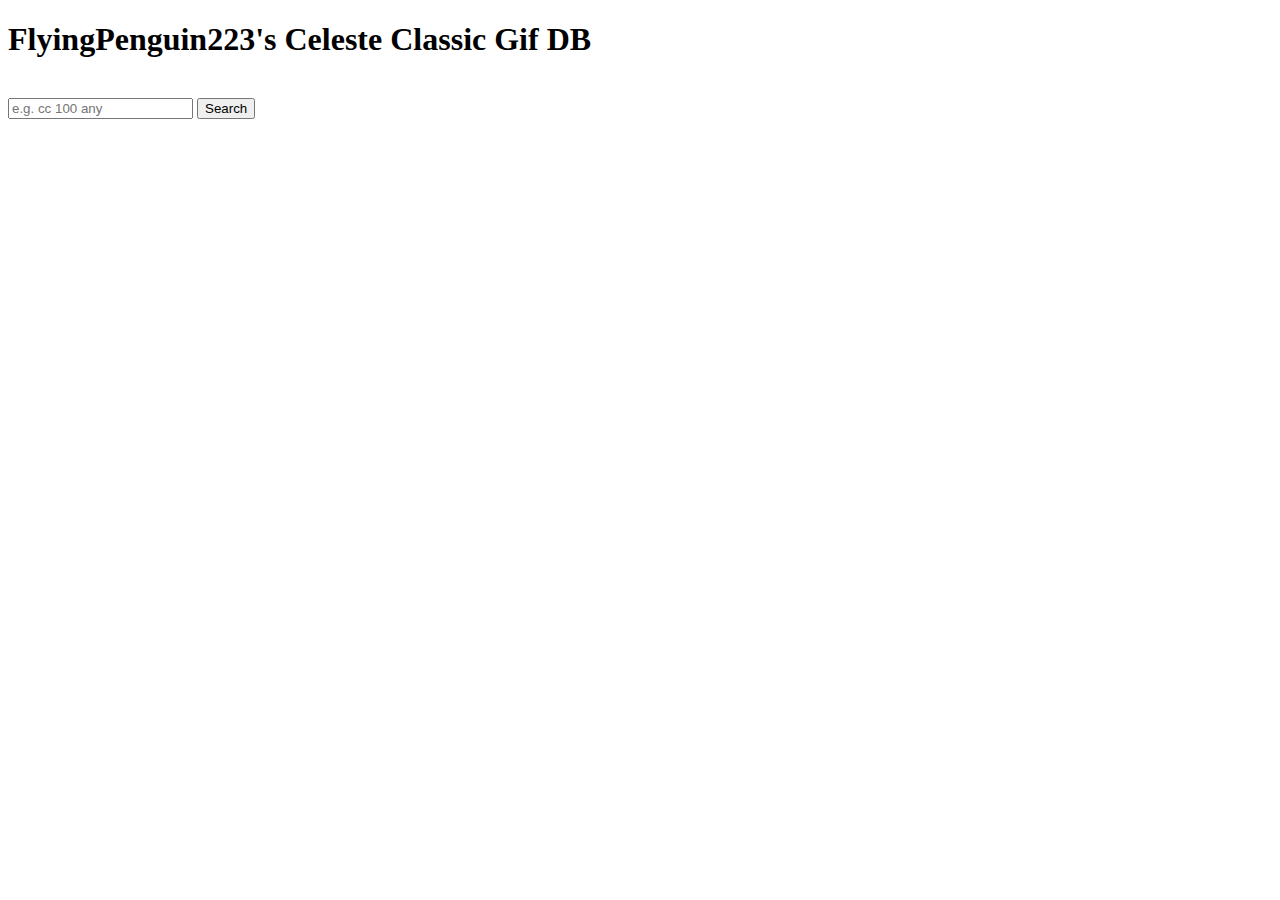
==== index.html @ d6c8e31e "basically copy the gif db code" ====
<!doctype html>
<html>
  <head>
    <title>FlyingPenguin223's cc gif db</title>
    <link rel="stylesheet" href="styles.css">
  </head>
  <body>
    <h1>FlyingPenguin223's Celeste Classic Gif DB</h1>
    <br>
    <input id='search' type='text' placeholder='e.g. cc 100 any'></input>
    <button id='submit' type='button'>Search</button>
    <br>
    <div id='gifs'></div>
    <script type='text/JavaScript' src='gifs.js'></script>
  </body>
</html>
---- styles.css ----
#gifs img {
    margin-right: 5px;
    margin-bottom: 5px;
}
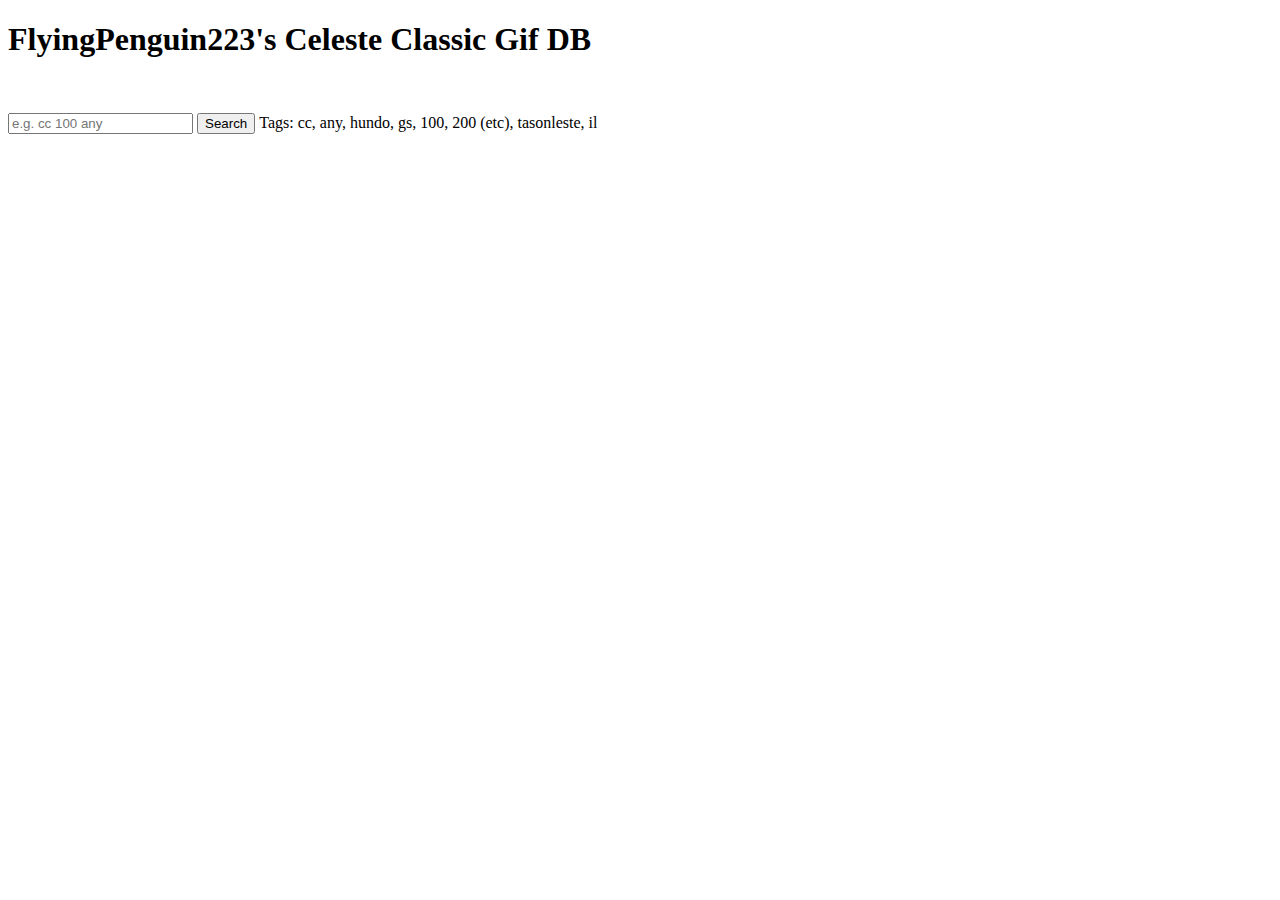
==== commit df6d3824: "fill in descriptions for every vanilla IL" ====
--- a/index.html
+++ b/index.html
@@ -1,16 +1,18 @@
 <!doctype html>
 <html>
-  <head>
-    <title>FlyingPenguin223's cc gif db</title>
-    <link rel="stylesheet" href="styles.css">
-  </head>
-  <body>
-    <h1>FlyingPenguin223's Celeste Classic Gif DB</h1>
-    <br>
-    <input id='search' type='text' placeholder='e.g. cc 100 any'></input>
-    <button id='submit' type='button'>Search</button>
-    <br>
-    <div id='gifs'></div>
-    <script type='text/JavaScript' src='gifs.js'></script>
-  </body>
-</html>+    <head>
+        <title>FlyingPenguin223's cc gif db</title>
+        <link rel="stylesheet" href="styles.css">
+        <link rel="shortcut icon" href="favicon.ico" type="image/x-icon">
+    </head>
+    <body>
+        <h1>FlyingPenguin223's Celeste Classic Gif DB</h1>
+        <br>
+        <input id='search' type='text' placeholder='e.g. cc 100 any'></input>
+        <button id='submit' type='button'>Search</button>
+        <p style="display:inline-block";>Tags: cc, any, hundo, gs, 100, 200 (etc), tasonleste, il</p>
+        <br><br>
+        <div id='gifs'></div>
+        <script type='text/JavaScript' src='gifs.js'></script>
+    </body>
+</html>
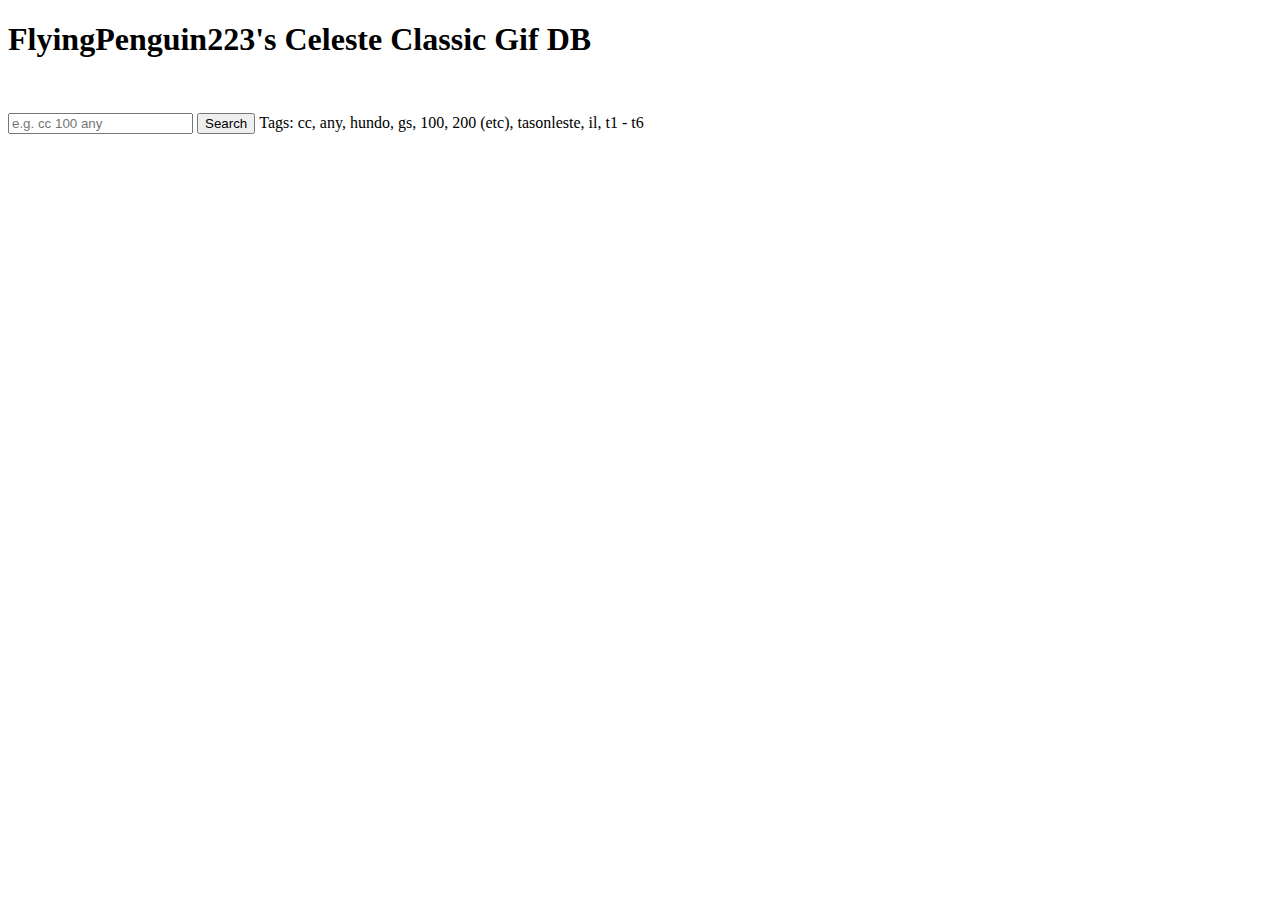
==== commit f280ac05: "add tier rankings, t1 - t6" ====
--- a/index.html
+++ b/index.html
@@ -10,7 +10,7 @@
         <br>
         <input id='search' type='text' placeholder='e.g. cc 100 any'></input>
         <button id='submit' type='button'>Search</button>
-        <p style="display:inline-block";>Tags: cc, any, hundo, gs, 100, 200 (etc), tasonleste, il</p>
+        <p style="display:inline-block";>Tags: cc, any, hundo, gs, 100, 200 (etc), tasonleste, il, t1 - t6</p>
         <br><br>
         <div id='gifs'></div>
         <script type='text/JavaScript' src='gifs.js'></script>
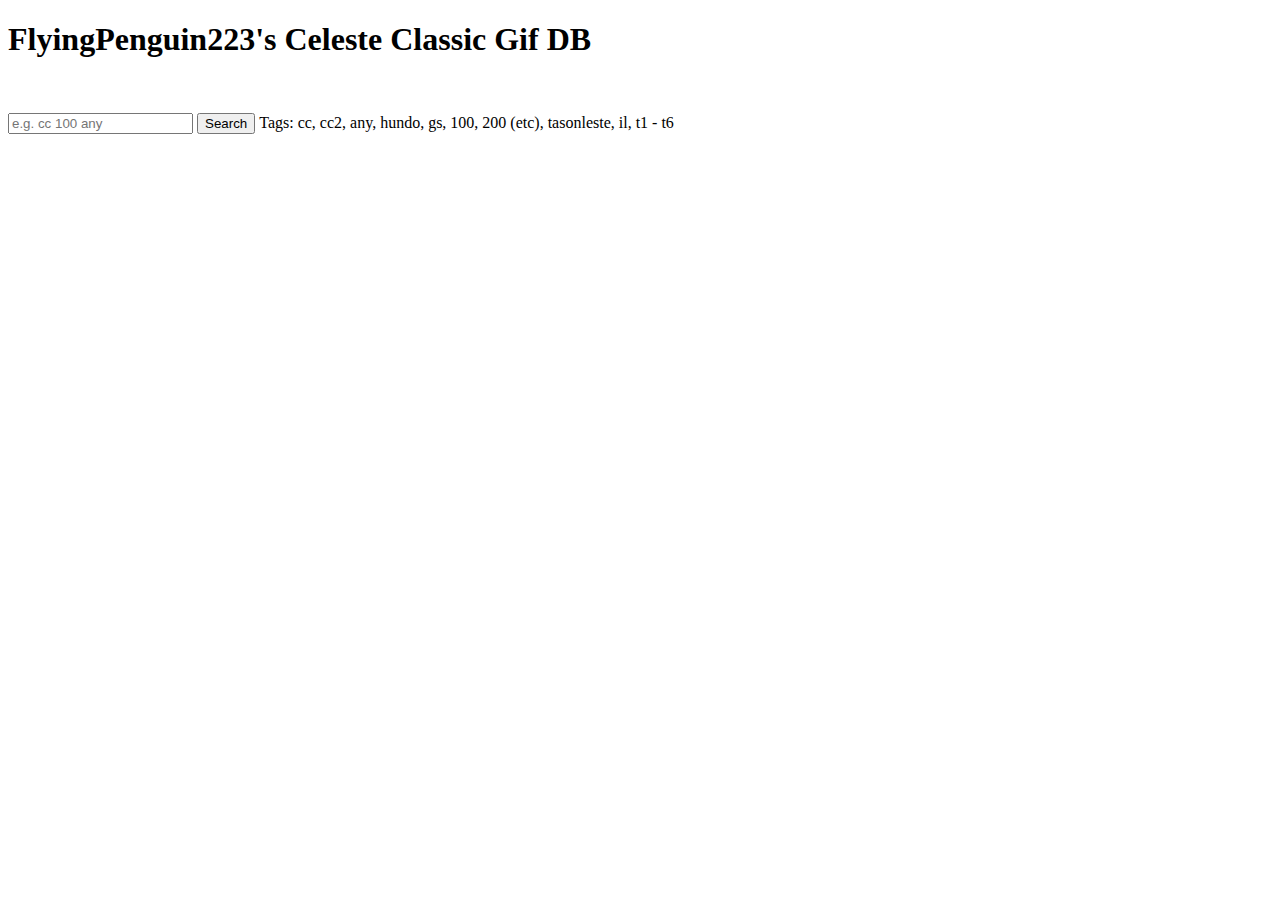
==== commit e6783ef3: "display cc2 tag and move 1800any down to t3" ====
--- a/index.html
+++ b/index.html
@@ -10,7 +10,7 @@
         <br>
         <input id='search' type='text' placeholder='e.g. cc 100 any'></input>
         <button id='submit' type='button'>Search</button>
-        <p style="display:inline-block";>Tags: cc, any, hundo, gs, 100, 200 (etc), tasonleste, il, t1 - t6</p>
+        <p style="display:inline-block";>Tags: cc, cc2, any, hundo, gs, 100, 200 (etc), tasonleste, il, t1 - t6</p>
         <br><br>
         <div id='gifs'></div>
         <script type='text/JavaScript' src='gifs.js'></script>
